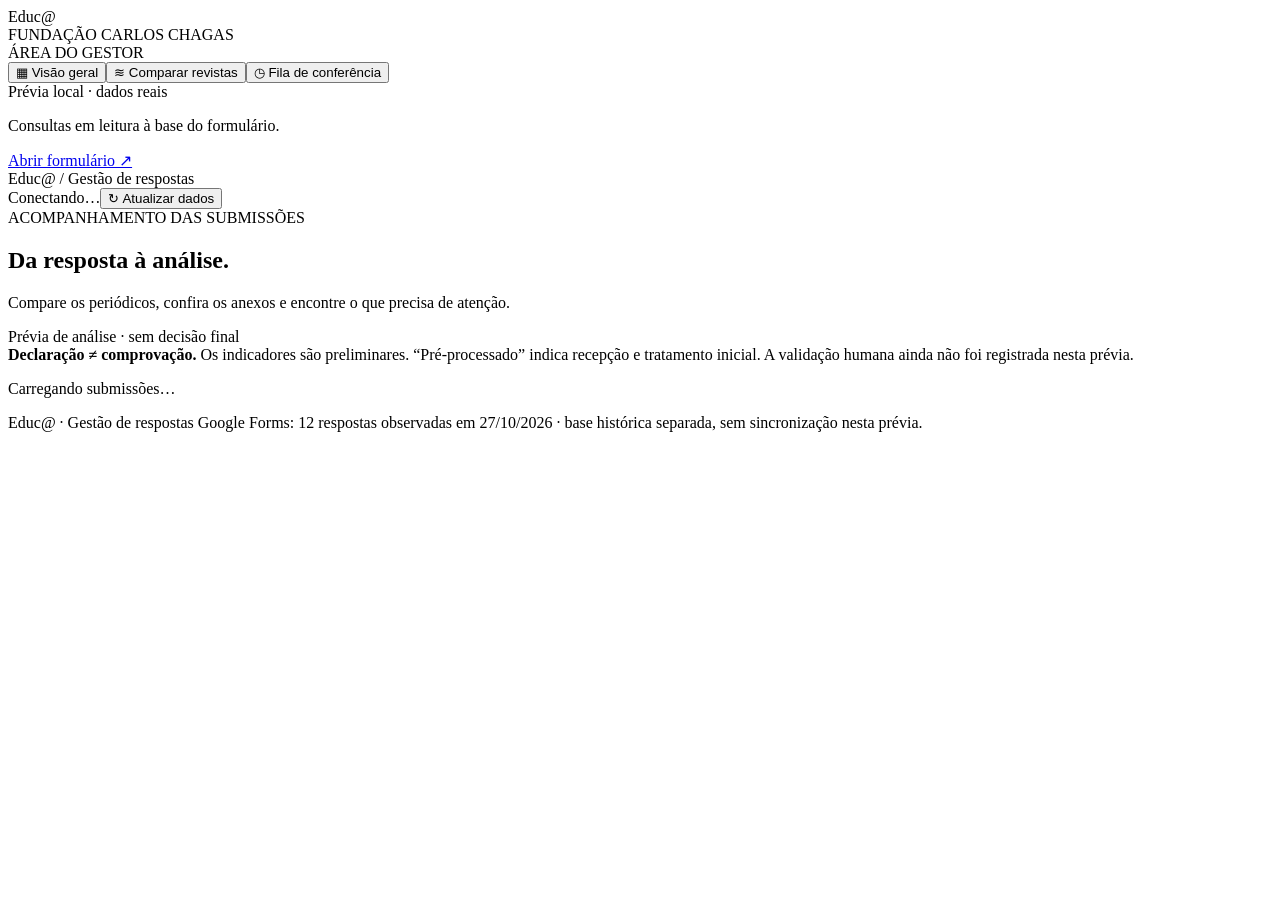
==== assets/index.html @ 1dfc990c "Portal de teste Educ@: formulario e gestao de respostas" ====
<!doctype html>
<html lang="pt-BR">
<head><meta charset="utf-8"><meta name="viewport" content="width=device-width, initial-scale=1"><title>Educ@ · Gestão de respostas</title><link rel="stylesheet" href="/static/style.css"></head>
<body>
<aside class="sidebar"><div class="logo">Educ<span>@</span></div><div class="sublogo">FUNDAÇÃO CARLOS CHAGAS</div><div class="workspace">ÁREA DO GESTOR</div><button class="nav active" data-view="overview">▦ <span>Visão geral</span></button><button class="nav" data-view="comparison">≋ <span>Comparar revistas</span></button><button class="nav" data-view="queue">◷ <span>Fila de conferência</span></button><div class="side-note"><span class="dot"></span> Prévia local · dados reais<p>Consultas em leitura à base do formulário.</p><a href="http://127.0.0.1:8200/" target="_blank" rel="noopener">Abrir formulário ↗</a></div></aside>
<main><header><div class="crumb">Educ@ <span>/</span> Gestão de respostas</div><div class="header-right"><span id="updated">Conectando…</span><button id="refresh" class="button">↻ Atualizar dados</button></div></header>
<section class="page-heading"><div><div class="eyebrow">ACOMPANHAMENTO DAS SUBMISSÕES</div><h1 id="page-title">Da resposta à análise.</h1><p>Compare os periódicos, confira os anexos e encontre o que precisa de atenção.</p></div><span class="pill neutral">Prévia de análise · sem decisão final</span></section>
<div class="notice"><strong>Declaração ≠ comprovação.</strong> Os indicadores são preliminares. “Pré-processado” indica recepção e tratamento inicial. A validação humana ainda não foi registrada nesta prévia.</div>
<div id="content" aria-live="polite"><p>Carregando submissões…</p></div>
<footer>Educ@ · Gestão de respostas <span>Google Forms: 12 respostas observadas em 27/10/2026 · base histórica separada, sem sincronização nesta prévia.</span></footer>
</main>
<dialog id="detail"><div class="dialog-head"><div><div class="eyebrow">DOSSIÊ DO PERIÓDICO</div><h2 id="detail-title"></h2><div id="detail-meta"></div></div><button id="close" class="button" aria-label="Fechar dossiê">Fechar ×</button></div><div id="detail-body"></div></dialog>
<script src="/static/app.js" defer></script></body></html>
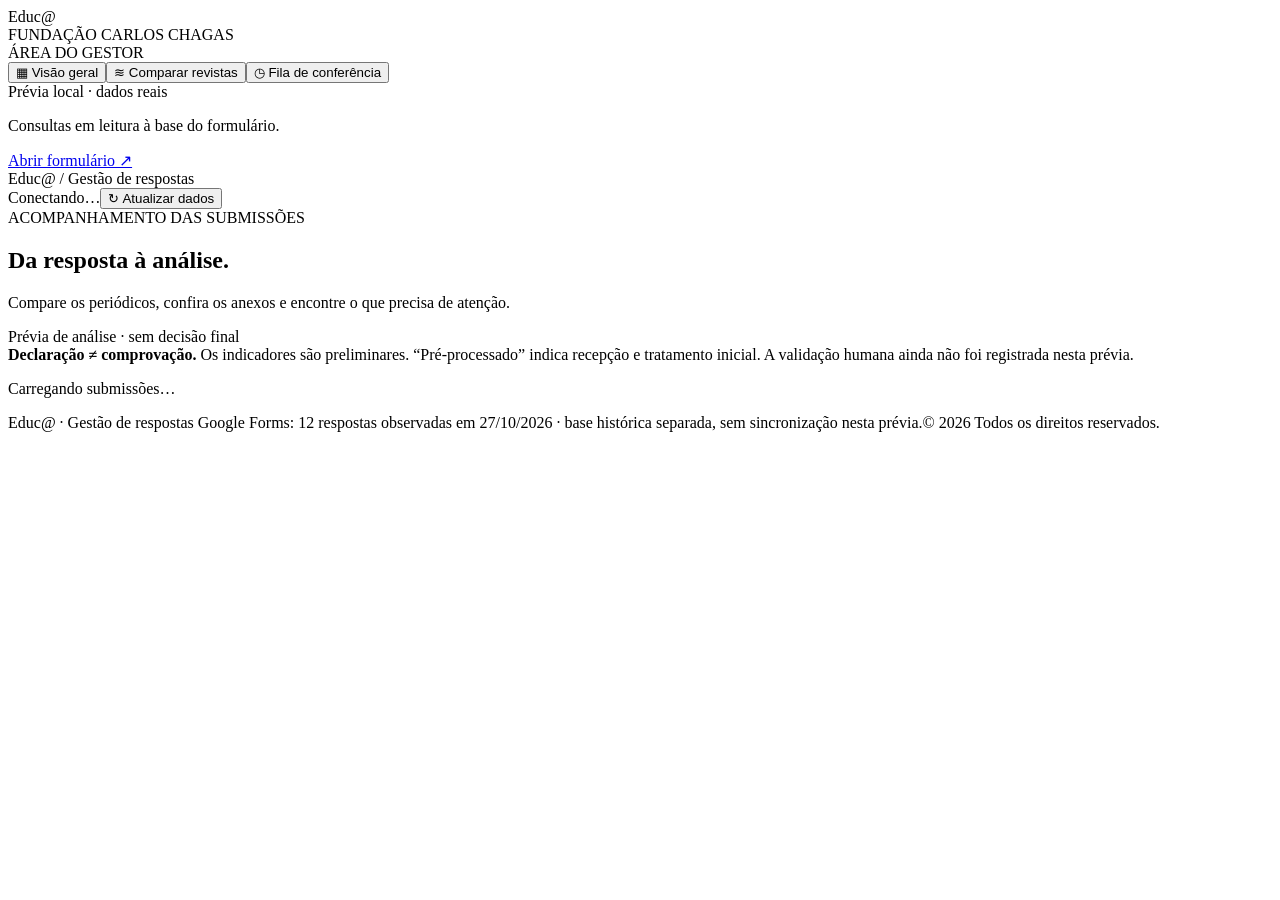
==== commit cce25368: "Melhora leitura e inclui direitos autorais no rodape" ====
--- a/assets/index.html
+++ b/assets/index.html
@@ -7,7 +7,7 @@
 <section class="page-heading"><div><div class="eyebrow">ACOMPANHAMENTO DAS SUBMISSÕES</div><h1 id="page-title">Da resposta à análise.</h1><p>Compare os periódicos, confira os anexos e encontre o que precisa de atenção.</p></div><span class="pill neutral">Prévia de análise · sem decisão final</span></section>
 <div class="notice"><strong>Declaração ≠ comprovação.</strong> Os indicadores são preliminares. “Pré-processado” indica recepção e tratamento inicial. A validação humana ainda não foi registrada nesta prévia.</div>
 <div id="content" aria-live="polite"><p>Carregando submissões…</p></div>
-<footer>Educ@ · Gestão de respostas <span>Google Forms: 12 respostas observadas em 27/10/2026 · base histórica separada, sem sincronização nesta prévia.</span></footer>
+<footer>Educ@ · Gestão de respostas <span>Google Forms: 12 respostas observadas em 27/10/2026 · base histórica separada, sem sincronização nesta prévia.</span><span class="copyright">© 2026 Todos os direitos reservados.</span></footer>
 </main>
 <dialog id="detail"><div class="dialog-head"><div><div class="eyebrow">DOSSIÊ DO PERIÓDICO</div><h2 id="detail-title"></h2><div id="detail-meta"></div></div><button id="close" class="button" aria-label="Fechar dossiê">Fechar ×</button></div><div id="detail-body"></div></dialog>
 <script src="/static/app.js" defer></script></body></html>
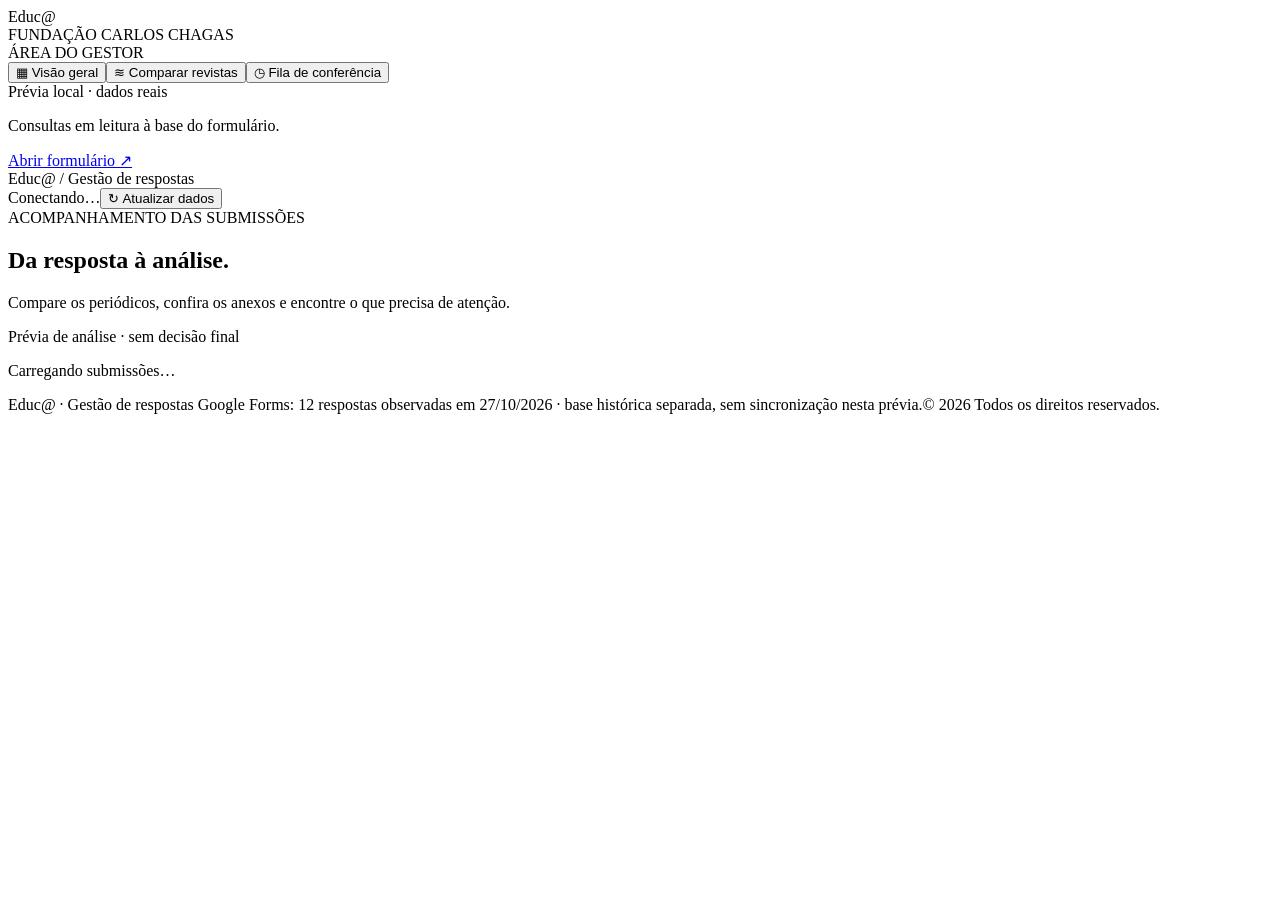
==== commit 65cdc7e7: "Unifica rolagem da pagina e remove aviso do painel" ====
--- a/assets/index.html
+++ b/assets/index.html
@@ -5,7 +5,6 @@
 <aside class="sidebar"><div class="logo">Educ<span>@</span></div><div class="sublogo">FUNDAÇÃO CARLOS CHAGAS</div><div class="workspace">ÁREA DO GESTOR</div><button class="nav active" data-view="overview">▦ <span>Visão geral</span></button><button class="nav" data-view="comparison">≋ <span>Comparar revistas</span></button><button class="nav" data-view="queue">◷ <span>Fila de conferência</span></button><div class="side-note"><span class="dot"></span> Prévia local · dados reais<p>Consultas em leitura à base do formulário.</p><a href="http://127.0.0.1:8200/" target="_blank" rel="noopener">Abrir formulário ↗</a></div></aside>
 <main><header><div class="crumb">Educ@ <span>/</span> Gestão de respostas</div><div class="header-right"><span id="updated">Conectando…</span><button id="refresh" class="button">↻ Atualizar dados</button></div></header>
 <section class="page-heading"><div><div class="eyebrow">ACOMPANHAMENTO DAS SUBMISSÕES</div><h1 id="page-title">Da resposta à análise.</h1><p>Compare os periódicos, confira os anexos e encontre o que precisa de atenção.</p></div><span class="pill neutral">Prévia de análise · sem decisão final</span></section>
-<div class="notice"><strong>Declaração ≠ comprovação.</strong> Os indicadores são preliminares. “Pré-processado” indica recepção e tratamento inicial. A validação humana ainda não foi registrada nesta prévia.</div>
 <div id="content" aria-live="polite"><p>Carregando submissões…</p></div>
 <footer>Educ@ · Gestão de respostas <span>Google Forms: 12 respostas observadas em 27/10/2026 · base histórica separada, sem sincronização nesta prévia.</span><span class="copyright">© 2026 Todos os direitos reservados.</span></footer>
 </main>
